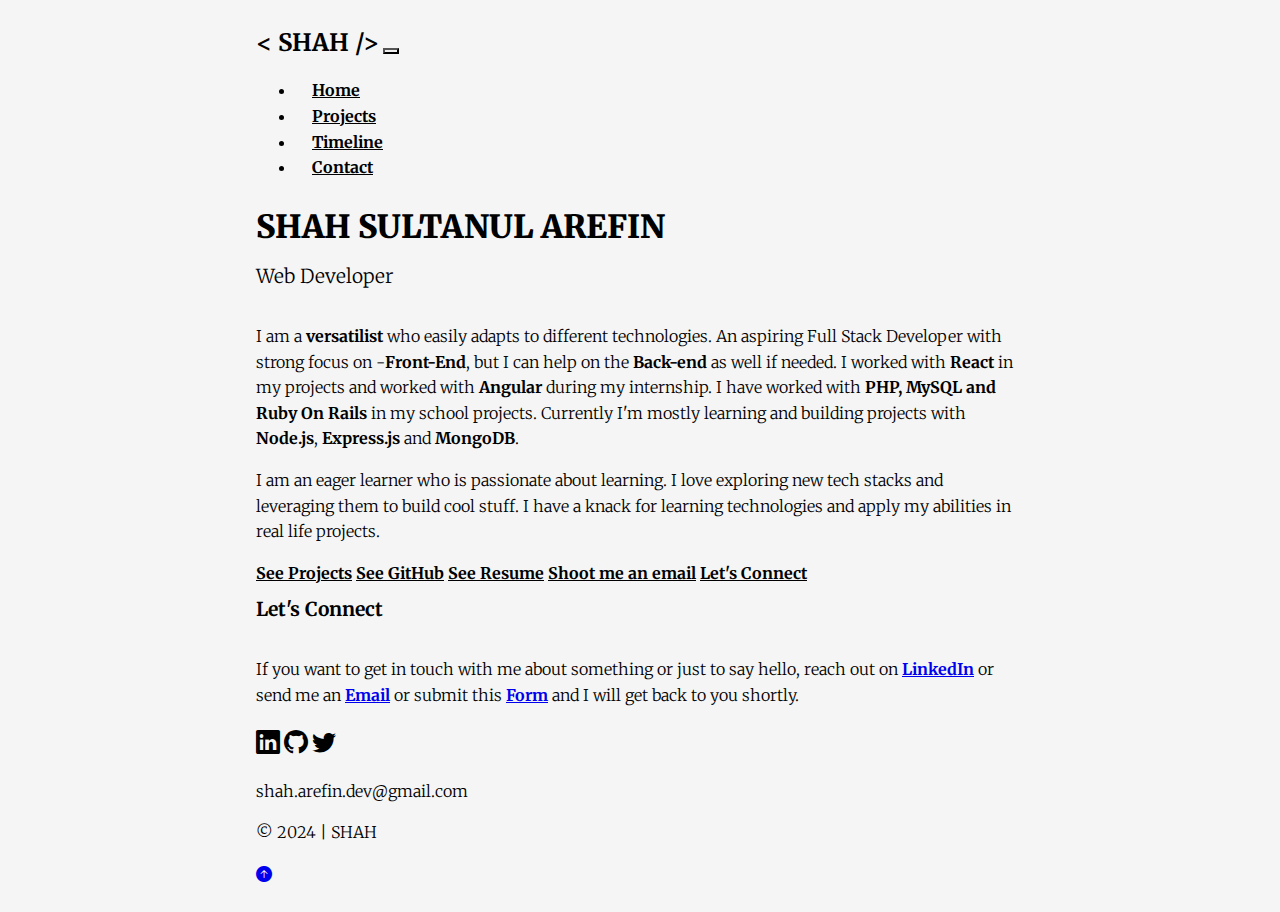
==== index.html @ 858d57af "Personal Portfolio Website" ====
<!-- index.html -->
<!DOCTYPE html>
<html lang="en">
<head>
    <meta charset="UTF-8">
    <meta name="viewport" content="width=device-width, initial-scale=1.0">
    <title>Home | SHAH</title>
    
    <!-- Bootstrap5 -->
    <link href="https://cdn.jsdelivr.net/npm/bootstrap@5.0.2/dist/css/bootstrap.min.css" rel="stylesheet" integrity="sha384-EVSTQN3/azprG1Anm3QDgpJLIm9Nao0Yz1ztcQTwFspd3yD65VohhpuuCOmLASjC" crossorigin="anonymous">

    <!-- Bootstrap Icons -->
    <link rel="stylesheet" href="https://cdn.jsdelivr.net/npm/bootstrap-icons@1.7.2/font/bootstrap-icons.css">
    
    <!-- Merriweather Font -->
    <link href="https://fonts.googleapis.com/css2?family=Merriweather:ital,wght@0,300;0,400;0,700;0,900;1,300;1,400;1,700;1,900&display=swap" rel="stylesheet">

    <!-- Custom CSS -->
    <link rel="stylesheet" href="css/main.css">
    <link rel="stylesheet" href="css/home.css">
</head>
<body>
    <div class="container">
        <!-- Header -->
        <header>
            <nav class="navbar navbar-expand-lg navbar-light">
                <div class="container-fluid">
                    <a class="navbar-brand" href="index.html">< SHAH /></a>
                    <button class="navbar-toggler" type="button" data-bs-toggle="collapse" data-bs-target="#navbarNav" aria-controls="navbarNav" aria-expanded="false" aria-label="Toggle navigation">
                        <span class="navbar-toggler-icon"></span>
                    </button>
                    <div class="collapse navbar-collapse" id="navbarNav">
                        <ul class="navbar-nav ms-auto">
                            <li class="nav-item">
                                <a class="nav-link" href="index.html">Home</a>
                            </li>
                            <li class="nav-item">
                                <a class="nav-link" href="projects.html">Projects</a>
                            </li>
                            <li class="nav-item">
                                <a class="nav-link" href="timeline.html">Timeline</a>
                            </li>
                            <li class="nav-item">
                                <a class="nav-link" href="contact.html">Contact</a>
                            </li>
                        </ul>
                    </div>
                </div>
            </nav>
        </header>

        <main>
            <h1>SHAH SULTANUL AREFIN</h1>
            <h2>Web Developer</h2>
            
            <p>
                I am a <strong>versatilist</strong> who easily adapts to different technologies. An aspiring Full Stack Developer with strong focus on -<span class="fw-bold">Front-End</span>, but I can help on the <span class="fw-bold">Back-end</span> as well if needed. I worked with <span class="fw-bold">React</span> in my projects and worked with <span class="fw-bold">Angular</span> during my internship. I have worked with <span class="fw-bold">PHP, MySQL and Ruby On Rails </span>in my school projects. Currently I'm mostly learning and building projects with <span class="fw-bold">Node.js</span>, <span class="fw-bold">Express.js</span> and <span class="fw-bold">MongoDB</span>.
            </p>

            <p>
                I am an eager learner who is passionate about learning. I love exploring new tech stacks and leveraging them to build cool stuff. I have a knack for learning technologies and apply my abilities in real life projects.
            </p>

            
            <div class="mt-5">
                <a href="./projects.html" class="btn btn-outline-secondary">See Projects</a>
                <a href="https://github.com/shahsarefin" target="_blank" rel="noopener noreferrer" class="btn btn-primary me-2">See GitHub</a>
                <a href="https://drive.google.com/file/d/1bZuCCztXkQgZfWDK9wtMTR7tGdZNcGyH/view?usp=sharing" target="_blank" rel="noopener noreferrer" class="btn btn-primary me-2">See Resume</a>
                <a href="mailto:shah.arefin.dev@gmail.com" class="btn btn-primary me-2">Shoot me an email</a>
                <a href="./contact.html" class="btn btn-primary me-2">Let's Connect</a>
                
            </div>
        </main>

        <section id="contact" class="mt-5">
            <h2 class="mb-4 fw-bold">Let's Connect</h2>
            
            <p class="mb-4">
              If you want to get in touch with me about something or just to say hello, reach out
              on <a class="fw-bold underline" href="https://www.linkedin.com/in/shahsarefin/">LinkedIn</a> or send me an <a href="mailto:shah.arefin.dev@gmail.com" class="fw-bold underline">Email</a> or submit this <a href="./contact.html" class="fw-bold">Form</a> and I will get back to you shortly.
            </p>
            
            <div class="social-icons mb-3">
                <a href="https://linkedin.com/in/shahsarefin" target="_blank" rel="noopener noreferrer" class="me-3 text-dark">
                    <i class="bi bi-linkedin" style="font-size: 1.5rem;"></i>
                </a>
                <a href="https://github.com/shahsarefin" target="_blank" rel="noopener noreferrer" class="me-3 text-dark">
                    <i class="bi bi-github" style="font-size: 1.5rem;"></i>
                </a>
                <a href="https://twitter.com/shahsarefin" target="_blank" rel="noopener noreferrer" class="me-3 text-dark">
                    <i class="bi bi-twitter" style="font-size: 1.5rem;"></i>
                </a>
            </div>
            
            <p>
                <a href="mailto:shah.arefin.dev@gmail.com" class="email-link">
                    shah.arefin.dev@gmail.com
                </a>
            </p>
        </section>

        
        <footer class="mt-5 pt-3 border-top d-flex justify-content-between align-items-center">
            <p class="mb-0">&copy; 2024 | SHAH</p>
            <a href="#" id="backToTop" class="text-dark" aria-label="Back to top">
                <i class="bi bi-arrow-up-circle-fill fs-2"></i>
            </a>
        </footer>
        
    <!-- Bootstrap JS -->
    <script src="https://cdn.jsdelivr.net/npm/bootstrap@5.0.2/dist/js/bootstrap.min.js" integrity="sha384-cVKIPhGWiC2Al4u+LWgxfKTRIcfu0JTxR+EQDz/bgldoEyl4H0zUF0QKbrJ0EcQF" crossorigin="anonymous"></script>
    
    <!-- Custom JS -->
    <script src="js/main.js"></script>
    <script src="js/home.js"></script>
</body>
</html>
---- css/main.css ----
/* css/main.css */
@import url("https://fonts.googleapis.com/css2?family=Merriweather:ital,wght@0,300;0,400;0,700;0,900;1,300;1,400;1,700;1,900&display=swap");

/* Base styles */
* {
    font-family: 'Merriweather', serif;
    box-sizing: border-box;
}

body {
    color: #000;
    background-color: #f5f5f5;
    font-size: 16px;
    line-height: 1.6;
    
}

.container {
    max-width: 800px;
    margin: 0 auto;
    padding: 1rem 1rem;
    
}

/* Header styles */
.navbar-brand {
    font-weight: 700;
    font-size: 1.5rem;
    color: #000 !important;
    text-decoration: none;
    transition: color 0.3s ease;
}

.navbar-brand:hover {
    color: #333 !important;
}

.navbar-nav .nav-link {
    color: #000 !important;
    font-weight: 700;
    padding: 0.5rem 1rem;
    transition: all 0.3s ease;
}

.navbar-nav .nav-link:hover, 
.navbar-nav .nav-link:focus {
    color: #fff !important;
    background-color: #000;
}

.navbar-nav .nav-link:active {
    background-color: #333;
    color: #fff !important;
}

/* Ensure hamburger icon is black */
.navbar-toggler {
    border-color: #000;
}

.navbar-toggler-icon {
    background-image: url("data:image/svg+xml,%3csvg xmlns='http://www.w3.org/2000/svg' viewBox='0 0 30 30'%3e%3cpath stroke='rgba%280, 0, 0, 0.55%29' stroke-linecap='round' stroke-miterlimit='10' stroke-width='2' d='M4 7h22M4 15h22M4 23h22'/%3e%3c/svg%3e");
}

/* Adjustments for mobile view */
@media (max-width: 991px) {
    .navbar-nav .nav-link:hover,
    .navbar-nav .nav-link:focus,
    .navbar-nav .nav-link:active {
        background-color: #000;
        color: #fff !important;
    }
}

/* Button styles update */
@media (max-width: 768px) {
    .btn {
        display: inline-block;
        width: auto;
        margin-bottom: 0.5rem;
        margin-right: 0.5rem;
    }
}

@media (max-width: 480px) {
    .btn {
        display: block;
        width: 100%;
        margin-right: 0;
    }
}

/* Typography */
h1 {
    font-size: 2rem;
    margin-bottom: 0;
    font-weight: 900;
}

h2 {
    font-size: 1.2rem;
    font-weight: 300;
    margin-top: 0.5rem;
    margin-bottom: 2rem;
}

p {
    font-weight: 300;
}

strong, .fw-bold {
    font-weight: 700;
}


/* Buttons */
.btn {
    font-weight: 700;
    transition: all 0.3s ease;
}

.btn-primary, .btn-outline-secondary {
    color: #000;
    background-color: transparent;
    border-color: #000;
}

.btn-primary:hover, .btn-primary:focus,
.btn-outline-secondary:hover, .btn-outline-secondary:focus {
    color: #fff;
    background-color: #000;
    border-color: #000;
}

.btn-primary:active, .btn-outline-secondary:active {
    color: #fff;
    background-color: #333;
    border-color: #333;
}

/* Card styles */
.card {
    transition: transform 0.3s ease, box-shadow 0.3s ease;
    border: 1px solid #ddd;
}

.card:hover {
    transform: translateY(-5px);
    box-shadow: 0 4px 8px rgba(0,0,0,0.1);
}

.btn-outline-dark:hover {
    background-color: #000;
    color: #fff;
}

/* Responsive styles */
@media (max-width: 768px) {
    .container {
        padding: 1rem;
    }

    header {
        flex-direction: column;
        align-items: flex-start;
    }

    nav {
        margin-top: 1rem;
    }

    nav a {
        margin-left: 0;
        margin-right: 1rem;
    }

    h1 {
        font-size: 1.5rem;
    }

    h2 {
        font-size: 1rem;
    }
}

.social-icons a {
    color: #000;
    text-decoration: none;
    transition: color 0.3s ease;
}
.social-icons a:hover {
    color: #007bff;
}
.email-link {
    color: #000;
    text-decoration: none;
    transition: color 0.3s ease;
}
.email-link:hover {
    color: #007bff;
}

@media (max-width: 480px) {
    body {
        font-size: 14px;
    }

    .btn {
        display: block;
        width: 100%;
        margin-bottom: 0.5rem;
    }
}

#backToTop {
    transition: transform 0.3s ease-in-out;
}

#backToTop:hover {
    transform: translateY(-5px);
}
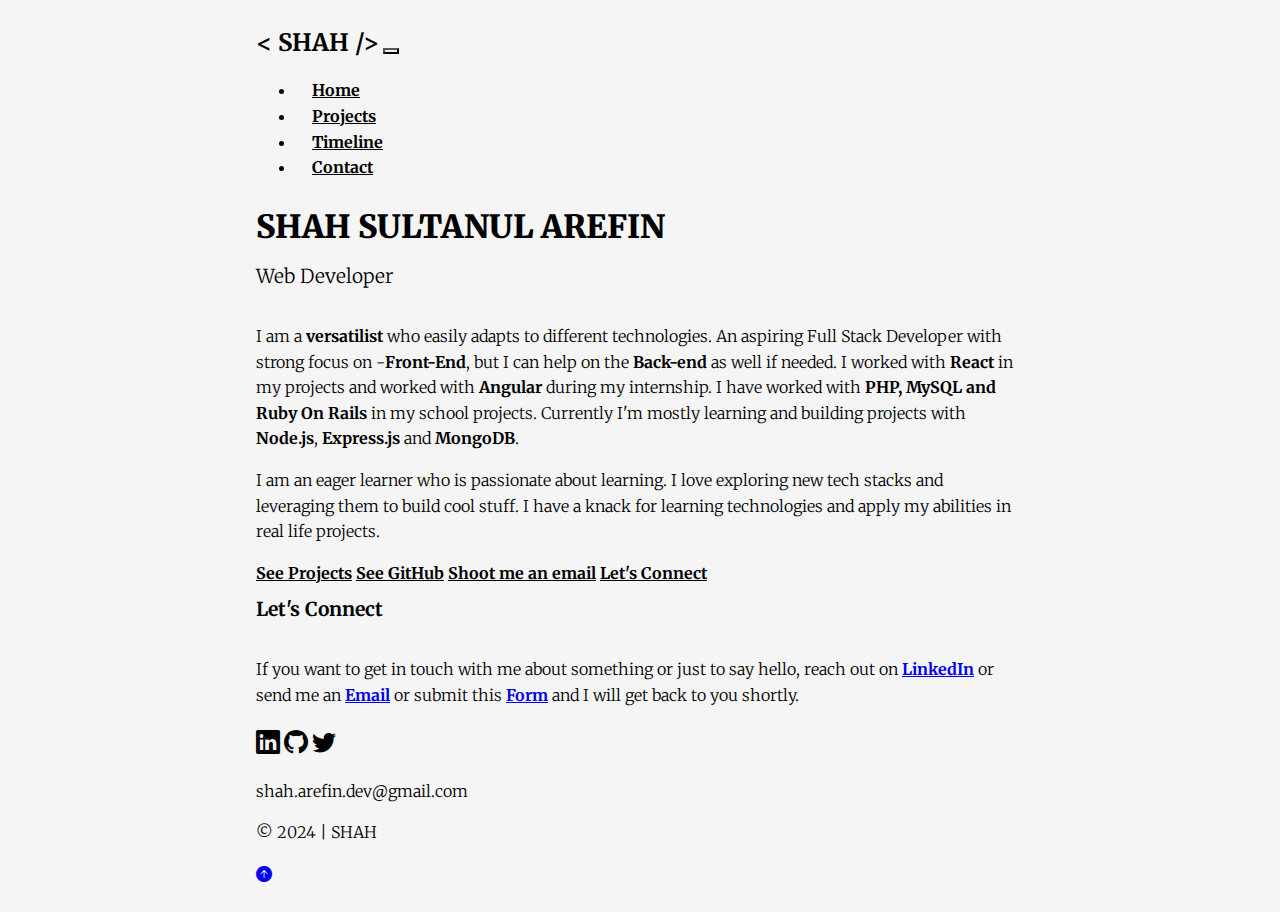
==== commit f0bf76a8: "Update index.html" ====
--- a/index.html
+++ b/index.html
@@ -65,7 +65,6 @@
             <div class="mt-5">
                 <a href="./projects.html" class="btn btn-outline-secondary">See Projects</a>
                 <a href="https://github.com/shahsarefin" target="_blank" rel="noopener noreferrer" class="btn btn-primary me-2">See GitHub</a>
-                <a href="https://drive.google.com/file/d/1bZuCCztXkQgZfWDK9wtMTR7tGdZNcGyH/view?usp=sharing" target="_blank" rel="noopener noreferrer" class="btn btn-primary me-2">See Resume</a>
                 <a href="mailto:shah.arefin.dev@gmail.com" class="btn btn-primary me-2">Shoot me an email</a>
                 <a href="./contact.html" class="btn btn-primary me-2">Let's Connect</a>
                 
@@ -77,7 +76,7 @@
             
             <p class="mb-4">
               If you want to get in touch with me about something or just to say hello, reach out
-              on <a class="fw-bold underline" href="https://www.linkedin.com/in/shahsarefin/">LinkedIn</a> or send me an <a href="mailto:shah.arefin.dev@gmail.com" class="fw-bold underline">Email</a> or submit this <a href="./contact.html" class="fw-bold">Form</a> and I will get back to you shortly.
+              on <a class="fw-bold underline" href="https://www.linkedin.com/in/shahsarefin/" target="_blank">LinkedIn</a> or send me an <a href="mailto:shah.arefin.dev@gmail.com" class="fw-bold underline">Email</a> or submit this <a href="./contact.html" class="fw-bold">Form</a> and I will get back to you shortly.
             </p>
             
             <div class="social-icons mb-3">
@@ -112,6 +111,5 @@
     
     <!-- Custom JS -->
     <script src="js/main.js"></script>
-    <script src="js/home.js"></script>
 </body>
-</html>+</html>
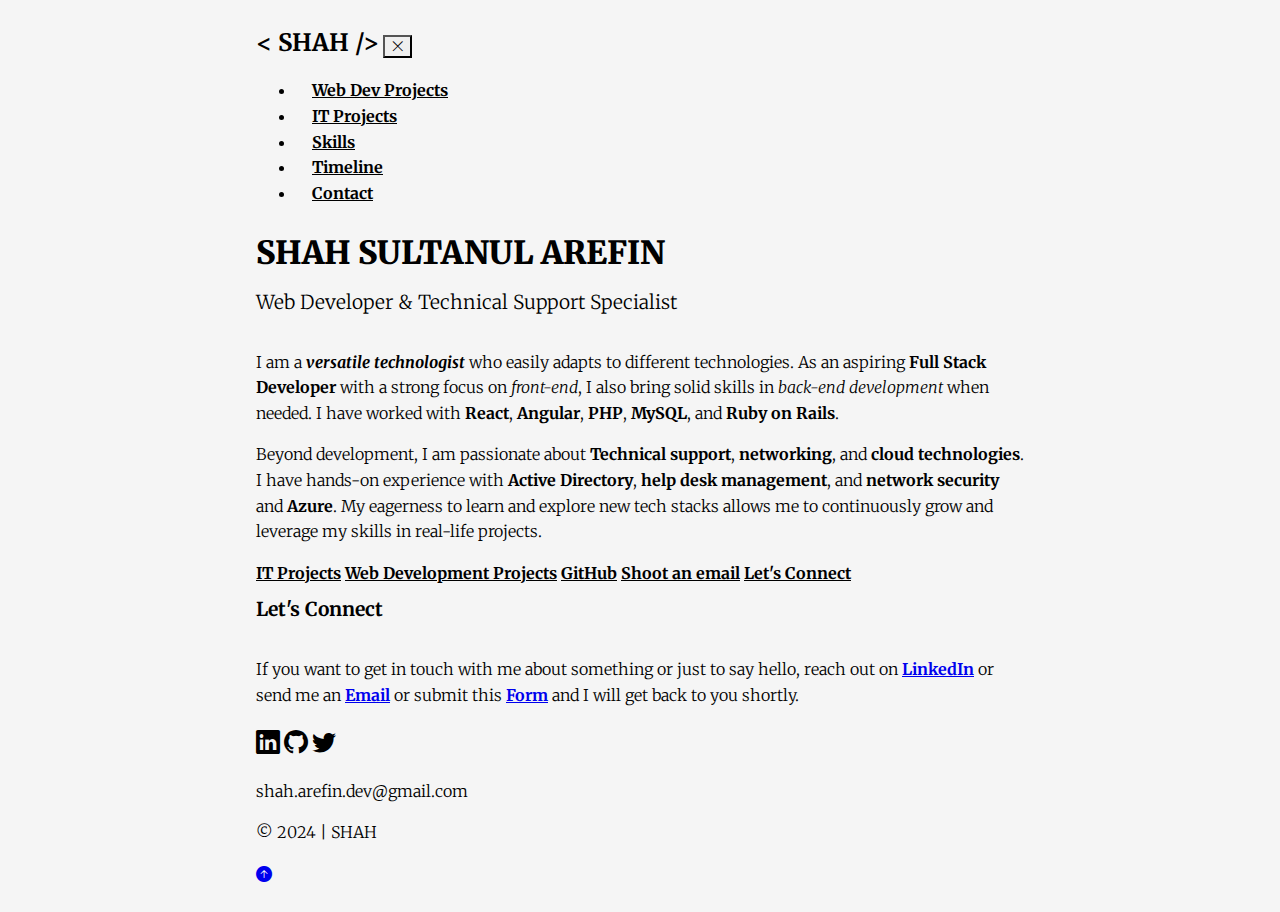
==== commit f9825ec9: "IT Projects Added; Home Page Updated" ====
--- a/index.html
+++ b/index.html
@@ -1,4 +1,3 @@
-<!-- index.html -->
 <!DOCTYPE html>
 <html lang="en">
 <head>
@@ -21,28 +20,23 @@
 </head>
 <body>
     <div class="container">
-        <!-- Header -->
         <header>
             <nav class="navbar navbar-expand-lg navbar-light">
                 <div class="container-fluid">
                     <a class="navbar-brand" href="index.html">< SHAH /></a>
-                    <button class="navbar-toggler" type="button" data-bs-toggle="collapse" data-bs-target="#navbarNav" aria-controls="navbarNav" aria-expanded="false" aria-label="Toggle navigation">
-                        <span class="navbar-toggler-icon"></span>
+                    <button class="navbar-toggler" type="button" aria-expanded="true">
+                        <!-- Open and Close icons -->
+                        <span class="navbar-toggler-icon-open bi bi-list" style="display: none;"></span>
+                        <span class="navbar-toggler-icon-close bi bi-x-lg"></span>
                     </button>
-                    <div class="collapse navbar-collapse" id="navbarNav">
+                    <div class="collapse navbar-collapse show" id="navbarNav">
                         <ul class="navbar-nav ms-auto">
-                            <li class="nav-item">
-                                <a class="nav-link" href="index.html">Home</a>
-                            </li>
-                            <li class="nav-item">
-                                <a class="nav-link" href="projects.html">Projects</a>
-                            </li>
-                            <li class="nav-item">
-                                <a class="nav-link" href="timeline.html">Timeline</a>
-                            </li>
-                            <li class="nav-item">
-                                <a class="nav-link" href="contact.html">Contact</a>
-                            </li>
+                            
+                            <li class="nav-item"><a class="nav-link" href="web-dev-projects.html">Web Dev Projects</a></li>
+                            <li class="nav-item"><a class="nav-link" href="it-projects.html">IT Projects</a></li>
+                            <li class="nav-item"><a class="nav-link" href="skills.html">Skills</a></li>
+                            <li class="nav-item"><a class="nav-link" href="timeline.html">Timeline</a></li>
+                            <li class="nav-item"><a class="nav-link" href="contact.html">Contact</a></li>
                         </ul>
                     </div>
                 </div>
@@ -51,34 +45,28 @@
 
         <main>
             <h1>SHAH SULTANUL AREFIN</h1>
-            <h2>Web Developer</h2>
+            <h2>Web Developer & Technical Support Specialist</h2>
+
+            <p> I am a <strong><em>versatile technologist</em></strong> who easily adapts to different technologies. As an aspiring <strong>Full Stack Developer</strong> with a strong focus on <em>front-end</em>, I also bring solid skills in <em>back-end development</em> when needed. I have worked with <strong>React</strong>, <strong>Angular</strong>, <strong>PHP</strong>, <strong>MySQL</strong>, and <strong>Ruby on Rails</strong>. 
+            </p> 
             
-            <p>
-                I am a <strong>versatilist</strong> who easily adapts to different technologies. An aspiring Full Stack Developer with strong focus on -<span class="fw-bold">Front-End</span>, but I can help on the <span class="fw-bold">Back-end</span> as well if needed. I worked with <span class="fw-bold">React</span> in my projects and worked with <span class="fw-bold">Angular</span> during my internship. I have worked with <span class="fw-bold">PHP, MySQL and Ruby On Rails </span>in my school projects. Currently I'm mostly learning and building projects with <span class="fw-bold">Node.js</span>, <span class="fw-bold">Express.js</span> and <span class="fw-bold">MongoDB</span>.
-            </p>
+            <p> Beyond development, I am passionate about <strong>Technical support</strong>, <strong>networking</strong>, and <strong>cloud technologies</strong>. I have hands-on experience with <strong>Active Directory</strong>, <strong>help desk management</strong>, and <strong>network security</strong> and <strong> Azure</strong>. My eagerness to learn and explore new tech stacks allows me to continuously grow and leverage my skills in real-life projects. </p>
 
-            <p>
-                I am an eager learner who is passionate about learning. I love exploring new tech stacks and leveraging them to build cool stuff. I have a knack for learning technologies and apply my abilities in real life projects.
-            </p>
-
+            <div class="mt-5 button-container">
+                <a href="./it-projects.html" class="btn btn-outline-secondary">IT Projects</a>
+                <a href="./web-dev-projects.html" class="btn btn-outline-secondary">Web Development Projects</a>
+                <a href="https://github.com/shahsarefin" target="_blank" rel="noopener noreferrer" class="btn btn-primary me-2">GitHub</a>
+                <a href="mailto:shah.arefin.dev@gmail.com" class="btn btn-primary me-2">Shoot an email</a>
+                <a href="./contact.html" class="btn btn-primary me-2">Let's Connect</a>
+            </div>
             
-            <div class="mt-5">
-                <a href="./projects.html" class="btn btn-outline-secondary">See Projects</a>
-                <a href="https://github.com/shahsarefin" target="_blank" rel="noopener noreferrer" class="btn btn-primary me-2">See GitHub</a>
-                <a href="mailto:shah.arefin.dev@gmail.com" class="btn btn-primary me-2">Shoot me an email</a>
-                <a href="./contact.html" class="btn btn-primary me-2">Let's Connect</a>
-                
-            </div>
         </main>
 
         <section id="contact" class="mt-5">
             <h2 class="mb-4 fw-bold">Let's Connect</h2>
-            
             <p class="mb-4">
-              If you want to get in touch with me about something or just to say hello, reach out
-              on <a class="fw-bold underline" href="https://www.linkedin.com/in/shahsarefin/" target="_blank">LinkedIn</a> or send me an <a href="mailto:shah.arefin.dev@gmail.com" class="fw-bold underline">Email</a> or submit this <a href="./contact.html" class="fw-bold">Form</a> and I will get back to you shortly.
+              If you want to get in touch with me about something or just to say hello, reach out on <a class="fw-bold underline" href="https://www.linkedin.com/in/shahsarefin/" target="_blank">LinkedIn</a> or send me an <a href="mailto:shah.arefin.dev@gmail.com" class="fw-bold underline">Email</a> or submit this <a href="./contact.html" class="fw-bold">Form</a> and I will get back to you shortly.
             </p>
-            
             <div class="social-icons mb-3">
                 <a href="https://linkedin.com/in/shahsarefin" target="_blank" rel="noopener noreferrer" class="me-3 text-dark">
                     <i class="bi bi-linkedin" style="font-size: 1.5rem;"></i>
@@ -90,7 +78,6 @@
                     <i class="bi bi-twitter" style="font-size: 1.5rem;"></i>
                 </a>
             </div>
-            
             <p>
                 <a href="mailto:shah.arefin.dev@gmail.com" class="email-link">
                     shah.arefin.dev@gmail.com
@@ -98,14 +85,14 @@
             </p>
         </section>
 
-        
         <footer class="mt-5 pt-3 border-top d-flex justify-content-between align-items-center">
             <p class="mb-0">&copy; 2024 | SHAH</p>
             <a href="#" id="backToTop" class="text-dark" aria-label="Back to top">
                 <i class="bi bi-arrow-up-circle-fill fs-2"></i>
             </a>
         </footer>
-        
+    </div>
+
     <!-- Bootstrap JS -->
     <script src="https://cdn.jsdelivr.net/npm/bootstrap@5.0.2/dist/js/bootstrap.min.js" integrity="sha384-cVKIPhGWiC2Al4u+LWgxfKTRIcfu0JTxR+EQDz/bgldoEyl4H0zUF0QKbrJ0EcQF" crossorigin="anonymous"></script>
     
